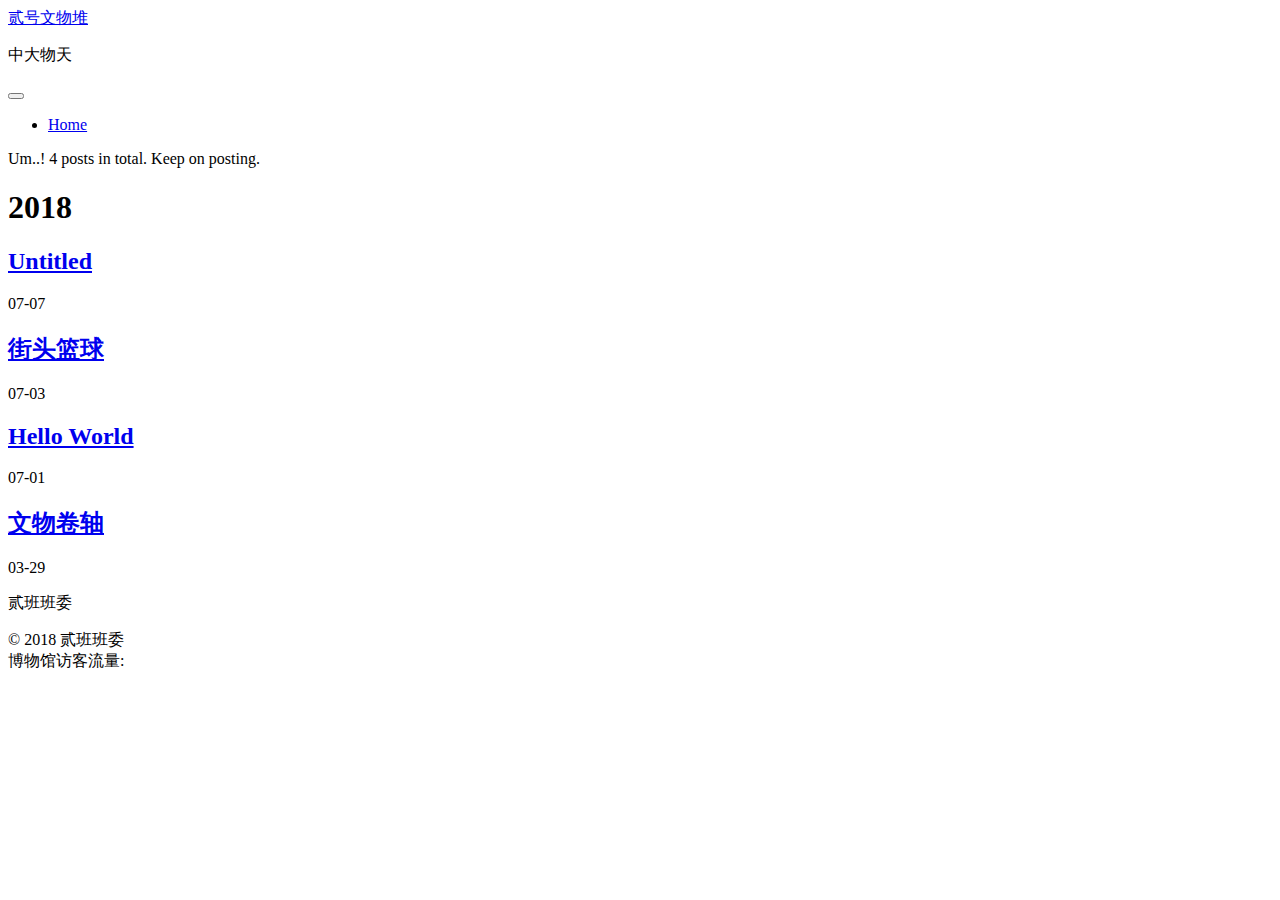
==== archives/index.html @ 0b0724b0 "Site updated: 2018-07-07 13:21:13" ====
<!DOCTYPE html>



  


<html class="theme-next gemini use-motion" lang="">
<head>
  <meta charset="UTF-8"/>
<meta http-equiv="X-UA-Compatible" content="IE=edge" />
<meta name="viewport" content="width=device-width, initial-scale=1, maximum-scale=2"/>
<meta name="theme-color" content="#222">






  
  
    
    
  <script src="/muyi.github.io/lib/pace/pace.min.js?v=1.0.2"></script>
  <link href="/muyi.github.io/lib/pace/pace-theme-minimal.min.css?v=1.0.2" rel="stylesheet">







<meta http-equiv="Cache-Control" content="no-transform" />
<meta http-equiv="Cache-Control" content="no-siteapp" />






















<link href="/muyi.github.io/lib/font-awesome/css/font-awesome.min.css?v=4.6.2" rel="stylesheet" type="text/css" />

<link href="/muyi.github.io/css/main.css?v=6.0.6" rel="stylesheet" type="text/css" />


  <link rel="apple-touch-icon" sizes="180x180" href="/muyi.github.io/images/apple-touch-icon-next.png?v=6.0.6">


  <link rel="icon" type="image/png" sizes="32x32" href="/muyi.github.io/images/favicon-32x32-next.png?v=6.0.6">


  <link rel="icon" type="image/png" sizes="16x16" href="/muyi.github.io/images/favicon-16x16-next.png?v=6.0.6">


  <link rel="mask-icon" href="/muyi.github.io/images/logo.svg?v=6.0.6" color="#222">









<script type="text/javascript" id="hexo.configurations">
  var NexT = window.NexT || {};
  var CONFIG = {
    root: '/muyi.github.io/',
    scheme: 'Gemini',
    version: '6.0.6',
    sidebar: {"position":"left","display":"post","offset":12,"b2t":false,"scrollpercent":false,"onmobile":false},
    fancybox: false,
    fastclick: false,
    lazyload: false,
    tabs: true,
    motion: {"enable":true,"async":false,"transition":{"post_block":"fadeIn","post_header":"slideDownIn","post_body":"slideDownIn","coll_header":"slideLeftIn","sidebar":"slideUpIn"}},
    algolia: {
      applicationID: '',
      apiKey: '',
      indexName: '',
      hits: {"per_page":10},
      labels: {"input_placeholder":"Search for Posts","hits_empty":"We didn't find any results for the search: ${query}","hits_stats":"${hits} results found in ${time} ms"}
    }
  };
</script>


  




  <meta property="og:type" content="website">
<meta property="og:title" content="贰号文物堆">
<meta property="og:url" content="https://benature.github.io/muyi.github.io/archives/index.html">
<meta property="og:site_name" content="贰号文物堆">
<meta property="og:locale" content="default">
<meta name="twitter:card" content="summary">
<meta name="twitter:title" content="贰号文物堆">






  <link rel="canonical" href="https://benature.github.io/muyi.github.io/archives/"/>



<script type="text/javascript" id="page.configurations">
  CONFIG.page = {
    sidebar: "",
  };
</script>

  <title>Archive | 贰号文物堆</title>
  









  <noscript>
  <style type="text/css">
    .use-motion .motion-element,
    .use-motion .brand,
    .use-motion .menu-item,
    .sidebar-inner,
    .use-motion .post-block,
    .use-motion .pagination,
    .use-motion .comments,
    .use-motion .post-header,
    .use-motion .post-body,
    .use-motion .collection-title { opacity: initial; }

    .use-motion .logo,
    .use-motion .site-title,
    .use-motion .site-subtitle {
      opacity: initial;
      top: initial;
    }

    .use-motion {
      .logo-line-before i { left: initial; }
      .logo-line-after i { right: initial; }
    }
  </style>
</noscript>

</head>

<body itemscope itemtype="http://schema.org/WebPage" lang="default">

  
  
    
  

  <div class="container sidebar-position-left page-archive">
    <div class="headband"></div>

    <header id="header" class="header" itemscope itemtype="http://schema.org/WPHeader">
      <div class="header-inner"> 

<div class="site-brand-wrapper">
  <div class="site-meta ">
    

    <div class="custom-logo-site-title">
      <a href="/muyi.github.io/" class="brand" rel="start">
        <span class="logo-line-before"><i></i></span>
        <span class="site-title">贰号文物堆</span>
        <span class="logo-line-after"><i></i></span>
      </a>
    </div>
      
        <p class="site-subtitle">中大物天</p>
      
  </div>

  <div class="site-nav-toggle">
    <button aria-label="Toggle navigation bar">
      <span class="btn-bar"></span>
      <span class="btn-bar"></span>
      <span class="btn-bar"></span>
    </button>
  </div>
</div>

<nav class="site-nav">
  

  
    <ul id="menu" class="menu">
      
        
        
          
  <li class="menu-item menu-item-home">
    <a href="/muyi.github.io/" rel="section">
      Home</a>
</li>

      

      
    </ul>
  

  

  
</nav>


  



 </div>
    </header>

    


    <main id="main" class="main">
      <div class="main-inner">
        <div class="content-wrap">
          
            

    
    
      
      
    
    

  


          
          <div id="content" class="content">
            

  
  
  
  <div class="post-block archive">
    <div id="posts" class="posts-collapse">
      <span class="archive-move-on"></span>

      
      <span class="archive-page-counter">
        
        
        
          
        
        Um..! 4 posts in total. Keep on posting.
      </span>
      

      

        
        
        

        
          
          <div class="collection-title">
            <h1 class="archive-year" id="archive-year-2018">2018</h1>
          </div>
        
        

        

  <article class="post post-type-normal" itemscope itemtype="http://schema.org/Article">
    <header class="post-header">

      <h2 class="post-title">
        
            <a class="post-title-link" href="/muyi.github.io/2018/07/07/考试倒计时/" itemprop="url">
              
                <span itemprop="name">Untitled</span>
              
            </a>
        
      </h2>

      <div class="post-meta">
        <time class="post-time" itemprop="dateCreated"
              datetime="2018-07-07T13:19:51+08:00"
              content="2018-07-07" >
          07-07
        </time>
      </div>

    </header>
  </article>



      

        
        
        

        
        

        

  <article class="post post-type-normal" itemscope itemtype="http://schema.org/Article">
    <header class="post-header">

      <h2 class="post-title">
        
            <a class="post-title-link" href="/muyi.github.io/2018/07/03/Street_Basketball_Game/" itemprop="url">
              
                <span itemprop="name">街头篮球</span>
              
            </a>
        
      </h2>

      <div class="post-meta">
        <time class="post-time" itemprop="dateCreated"
              datetime="2018-07-03T19:11:12+08:00"
              content="2018-07-03" >
          07-03
        </time>
      </div>

    </header>
  </article>



      

        
        
        

        
        

        

  <article class="post post-type-normal" itemscope itemtype="http://schema.org/Article">
    <header class="post-header">

      <h2 class="post-title">
        
            <a class="post-title-link" href="/muyi.github.io/2018/07/01/hello-world/" itemprop="url">
              
                <span itemprop="name">Hello World</span>
              
            </a>
        
      </h2>

      <div class="post-meta">
        <time class="post-time" itemprop="dateCreated"
              datetime="2018-07-01T11:58:45+08:00"
              content="2018-07-01" >
          07-01
        </time>
      </div>

    </header>
  </article>



      

        
        
        

        
        

        

  <article class="post post-type-normal" itemscope itemtype="http://schema.org/Article">
    <header class="post-header">

      <h2 class="post-title">
        
            <a class="post-title-link" href="/muyi.github.io/2018/03/29/homeworks/" itemprop="url">
              
                <span itemprop="name">文物卷轴</span>
              
            </a>
        
      </h2>

      <div class="post-meta">
        <time class="post-time" itemprop="dateCreated"
              datetime="2018-03-29T19:11:12+08:00"
              content="2018-03-29" >
          03-29
        </time>
      </div>

    </header>
  </article>



      

    </div>
  </div>
  
  
  

  



          </div>
          

        </div>
        
          
  
  <div class="sidebar-toggle">
    <div class="sidebar-toggle-line-wrap">
      <span class="sidebar-toggle-line sidebar-toggle-line-first"></span>
      <span class="sidebar-toggle-line sidebar-toggle-line-middle"></span>
      <span class="sidebar-toggle-line sidebar-toggle-line-last"></span>
    </div>
  </div>

  <aside id="sidebar" class="sidebar">
    
    <div class="sidebar-inner">

      

      

      <section class="site-overview-wrap sidebar-panel sidebar-panel-active">
        <div class="site-overview">
          <div class="site-author motion-element" itemprop="author" itemscope itemtype="http://schema.org/Person">
            
              <p class="site-author-name" itemprop="name">贰班班委</p>
              <p class="site-description motion-element" itemprop="description"></p>
          </div>

          

          

          

          
          

          
          

          
            
          
          

        </div>
      </section>

      

      

    </div>
  </aside>


        
      </div>
    </main>

    <footer id="footer" class="footer">
      <div class="footer-inner">
        <script async src="https://dn-lbstatics.qbox.me/busuanzi/2.3/busuanzi.pure.mini.js"></script>

<div class="copyright">&copy; <span itemprop="copyrightYear">2018</span>
  <span class="with-love" id="animate"> 
    <i class="fa fa-user"></i>
  </span>
  <span class="author" itemprop="copyrightHolder">贰班班委</span>

  

  
</div>



<!--

  <div class="powered-by">Powered by <a class="theme-link" target="_blank" href="https://hexo.io">Hexo</a></div>



  <span class="post-meta-divider">|</span>



  <div class="theme-info">Theme &mdash; <a class="theme-link" target="_blank" href="https://github.com/theme-next/hexo-theme-next">NexT.Gemini</a> v6.0.6</div>

-->

<div class="powered-by">
<i class="fa fa-user-md"></i><span id="busuanzi_container_site_uv">
  博物馆访客流量:<span id="busuanzi_value_site_uv"></span>
</span>
</div>



        








        
      </div>
    </footer>

    
      <div class="back-to-top">
        <i class="fa fa-arrow-up"></i>
        
      </div>
    

    

  </div>

  

<script type="text/javascript">
  if (Object.prototype.toString.call(window.Promise) !== '[object Function]') {
    window.Promise = null;
  }
</script>














  



  
  



  
  



  
  







  
  
    <script type="text/javascript" src="/muyi.github.io/lib/jquery/index.js?v=2.1.3"></script>
  

  
  
    <script type="text/javascript" src="/muyi.github.io/lib/velocity/velocity.min.js?v=1.2.1"></script>
  

  
  
    <script type="text/javascript" src="/muyi.github.io/lib/velocity/velocity.ui.min.js?v=1.2.1"></script>
  

  
  
    <script type="text/javascript" src="/muyi.github.io/lib/canvas-nest/canvas-nest.min.js"></script>
  

  
  
    <script type="text/javascript" src="/muyi.github.io/lib/three/three.min.js"></script>
  

  
  
    <script type="text/javascript" src="/muyi.github.io/lib/three/three-waves.min.js"></script>
  

  
  
    <script type="text/javascript" src="/muyi.github.io/lib/three/canvas_lines.min.js"></script>
  

  
  
    <script type="text/javascript" src="/muyi.github.io/lib/three/canvas_sphere.min.js"></script>
  


  


  <script type="text/javascript" src="/muyi.github.io/js/src/utils.js?v=6.0.6"></script>

  <script type="text/javascript" src="/muyi.github.io/js/src/motion.js?v=6.0.6"></script>



  
  


  <script type="text/javascript" src="/muyi.github.io/js/src/affix.js?v=6.0.6"></script>

  <script type="text/javascript" src="/muyi.github.io/js/src/schemes/pisces.js?v=6.0.6"></script>



  

  


  <script type="text/javascript" src="/muyi.github.io/js/src/bootstrap.js?v=6.0.6"></script>



  



	





  





  










  





  

  

  

  
  

  
  

  


  
  

  

  

  

  


<!--主要对象是手机端所以关掉-->
  <!-- 页面点击小红心 -->
  <!--<script type="text/javascript" src="/js/src/love.js"></script>-->

  <!---->
   <!--<canvas class="fireworks" style="position: fixed;left: 0;top: 0;z-index: 1; pointer-events: none;" ></canvas>--> 
   <!--<script type="text/javascript" src="//cdn.bootcss.com/animejs/2.2.0/anime.min.js"></script> -->
   <!--<script type="text/javascript" src="/js/src/fireworks.js"></script>-->
  <!---->

</body>
</html>
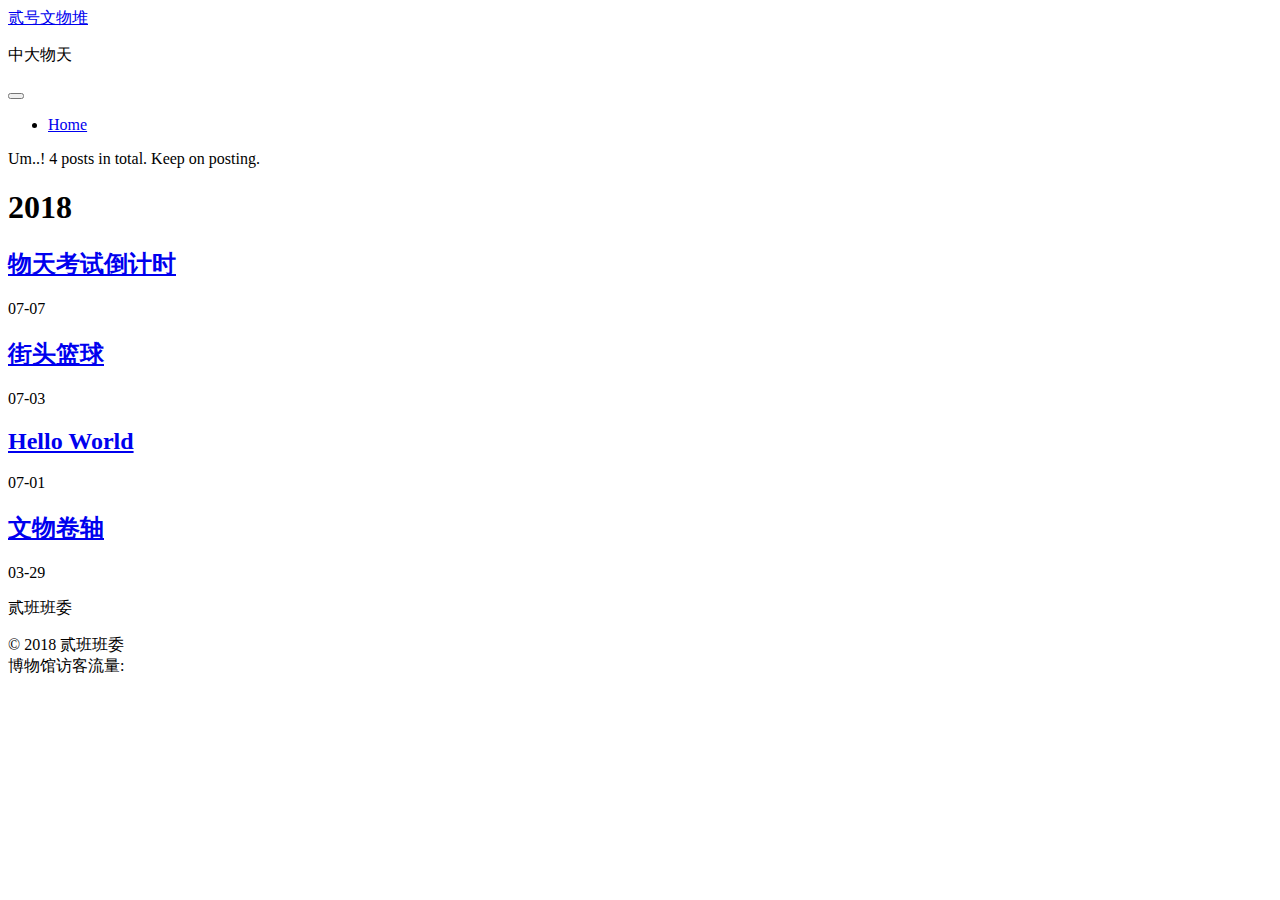
==== commit 9023944c: "Site updated: 2018-07-10 21:34:20" ====
--- a/archives/index.html
+++ b/archives/index.html
@@ -304,7 +304,7 @@
         
             <a class="post-title-link" href="/muyi.github.io/2018/07/07/考试倒计时/" itemprop="url">
               
-                <span itemprop="name">Untitled</span>
+                <span itemprop="name">物天考试倒计时</span>
               
             </a>
         
@@ -312,7 +312,7 @@
 
       <div class="post-meta">
         <time class="post-time" itemprop="dateCreated"
-              datetime="2018-07-07T13:19:51+08:00"
+              datetime="2018-07-07T19:11:12+08:00"
               content="2018-07-07" >
           07-07
         </time>
